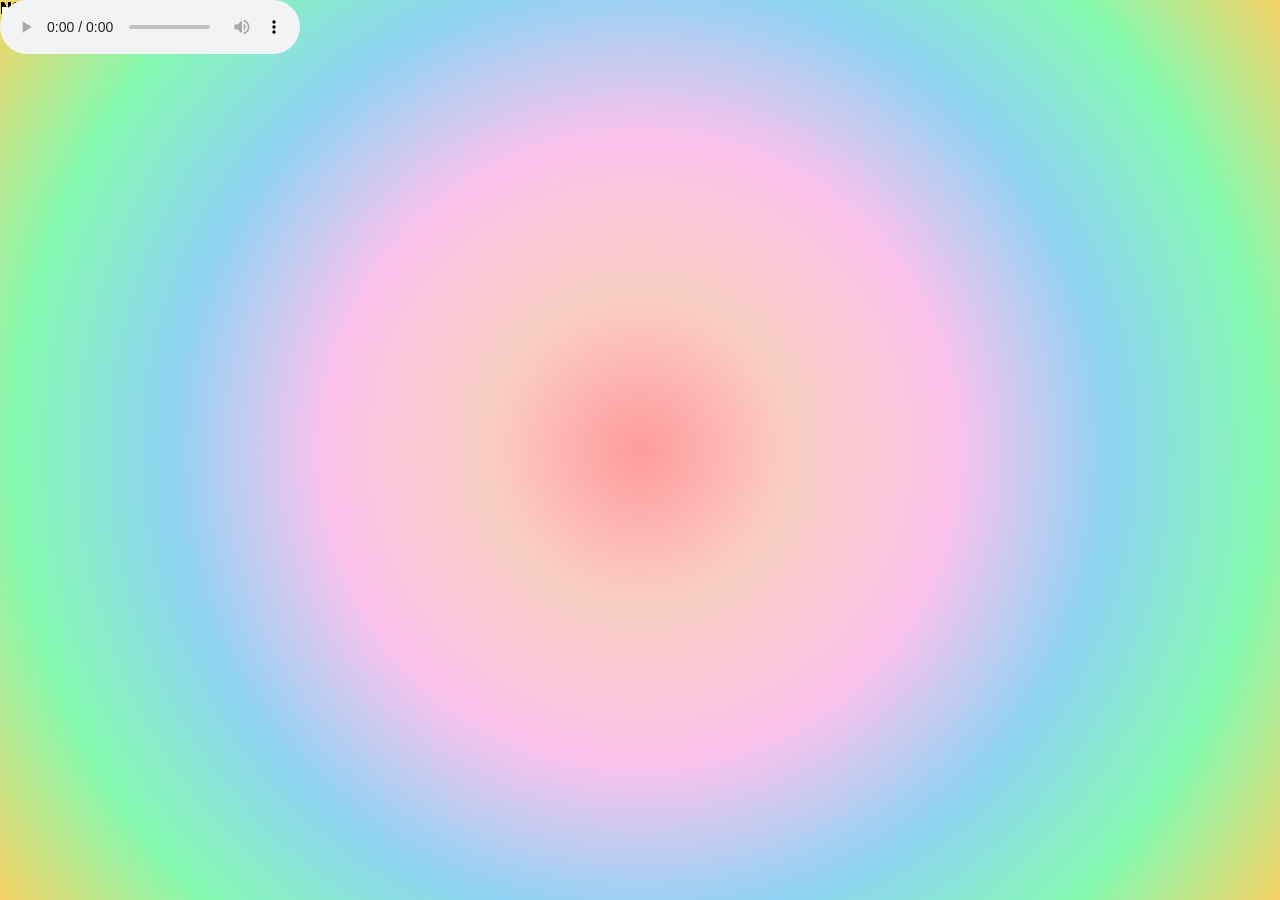
==== eta/index.html @ aae56ccf "Add files via upload" ====
<html lang="en">
<head>
    <meta charset="UTF-8">
    <meta name="viewport" content="width=device-width, initial-scale=1.0">
    <meta property="og:title" content="NO ETA">
    <meta property="og:description" content="NO ETA">
    <meta property="og:url" content="https://ragnar-es.github.io/eta">
    <meta property="og:type" content="website">
    <title>NO ETA</title>
	<script>
	window.onload = function() {
		var context = new AudioContext();
	}
	</script>
    <style>
        body {
            margin: 0;
            overflow: hidden;
            display: flex;
            justify-content: center;
            align-items: center;
            background: radial-gradient(circle, #ff9a9e, #fad0c4, #fbc2eb, #8fd3f4, #84fab0, #f6d365);
            height: 100vh;
            font-family: 'Comic Sans MS', sans-serif; /* Pour le chaos visuel */
        }

        .container {
            position: relative;
            width: 100%;
            height: 100%;
        }

        /* NO ETA chaos */
        .no-eta-chaos {
            position: absolute;
            font-weight: bold;
            white-space: nowrap;
            animation: chaos 5s infinite linear, spin 10s infinite ease-in-out;
            transform-origin: center;
        }

        @keyframes chaos {
            0% {
                top: 50%;
                left: 50%;
                transform: translate(-50%, -50%) rotate(0deg);
                font-size: 20px;
                color: hsl(0, 100%, 50%);
            }
            15% {
                top: 10%;
                left: 80%;
                transform: translate(-50%, -50%) rotate(90deg);
                font-size: 80px;
                color: hsl(90, 100%, 50%);
            }
            30% {
                top: 80%;
                left: 10%;
                transform: translate(-50%, -50%) rotate(-45deg);
                font-size: 200px;
                color: hsl(180, 100%, 50%);
            }
            45% {
                top: 20%;
                left: 10%; /* Ajout pour équilibrer le chaos à gauche */
                transform: translate(-50%, -50%) rotate(180deg);
                font-size: 40px;
                color: hsl(270, 100%, 50%);
            }
            60% {
                top: 70%;
                left: 90%;
                transform: translate(-50%, -50%) rotate(-90deg);
                font-size: 120px;
                color: hsl(360, 100%, 50%);
            }
            75% {
                top: 40%;
                left: 30%; /* Ajout pour équilibrer à gauche */
                transform: translate(-50%, -50%) rotate(270deg);
                font-size: 60px;
                color: hsl(45, 100%, 50%);
            }
            100% {
                top: 50%;
                left: 50%;
                transform: translate(-50%, -50%) rotate(0deg);
                font-size: 20px;
                color: hsl(0, 100%, 50%);
            }
        }

        @keyframes spin {
            0% {
                transform: rotate(0deg) scale(1);
            }
            25% {
                transform: rotate(180deg) scale(1.2);
            }
            50% {
                transform: rotate(360deg) scale(0.8);
            }
            75% {
                transform: rotate(540deg) scale(1.5);
            }
            100% {
                transform: rotate(720deg) scale(1);
            }
        }

        /* NO ETA DVD bounce */
        .no-eta-dvd {
            position: absolute;
            font-size: 30px;
            font-weight: bold;
            color: white;
            animation: dvd-bounce 3s infinite linear;
        }

        @keyframes dvd-bounce {
            0% {
                top: 0;
                left: 0;
                color: hsl(0, 100%, 50%);
            }
            25% {
                top: 0;
                left: 90%;
                color: hsl(90, 100%, 50%);
            }
            50% {
                top: 90%;
                left: 90%;
                color: hsl(180, 100%, 50%);
            }
            75% {
                top: 90%;
                left: 0;
                color: hsl(270, 100%, 50%);
            }
            100% {
                top: 0;
                left: 0;
                color: hsl(360, 100%, 50%);
            }
        }
    </style>
</head>
<body>
    <div class="container">
        <!-- Multiples "NO ETA" pour chaos -->
        <div class="no-eta-chaos" style="animation-delay: 0s;">NO ETA</div>
        <div class="no-eta-chaos" style="animation-delay: 1s;">NO ETA</div>
        <div class="no-eta-chaos" style="animation-delay: 2s;">NO ETA</div>
        <div class="no-eta-chaos" style="animation-delay: 3s;">NO ETA</div>
        <div class="no-eta-chaos" style="animation-delay: 4s;">NO ETA</div>

        <!-- NO ETA DVD Bounce -->
        <div class="no-eta-dvd" style="animation-delay: 0s;">NO ETA</div>
        <div class="no-eta-dvd" style="animation-delay: 0.5s;">NO ETA</div>
        <div class="no-eta-dvd" style="animation-delay: 1s;">NO ETA</div>
		<audio controls autoplay><source src="NO_ETA.mp3" type="audio/mpeg">Yourbrower</audio>
    </div>
</body>
</html>
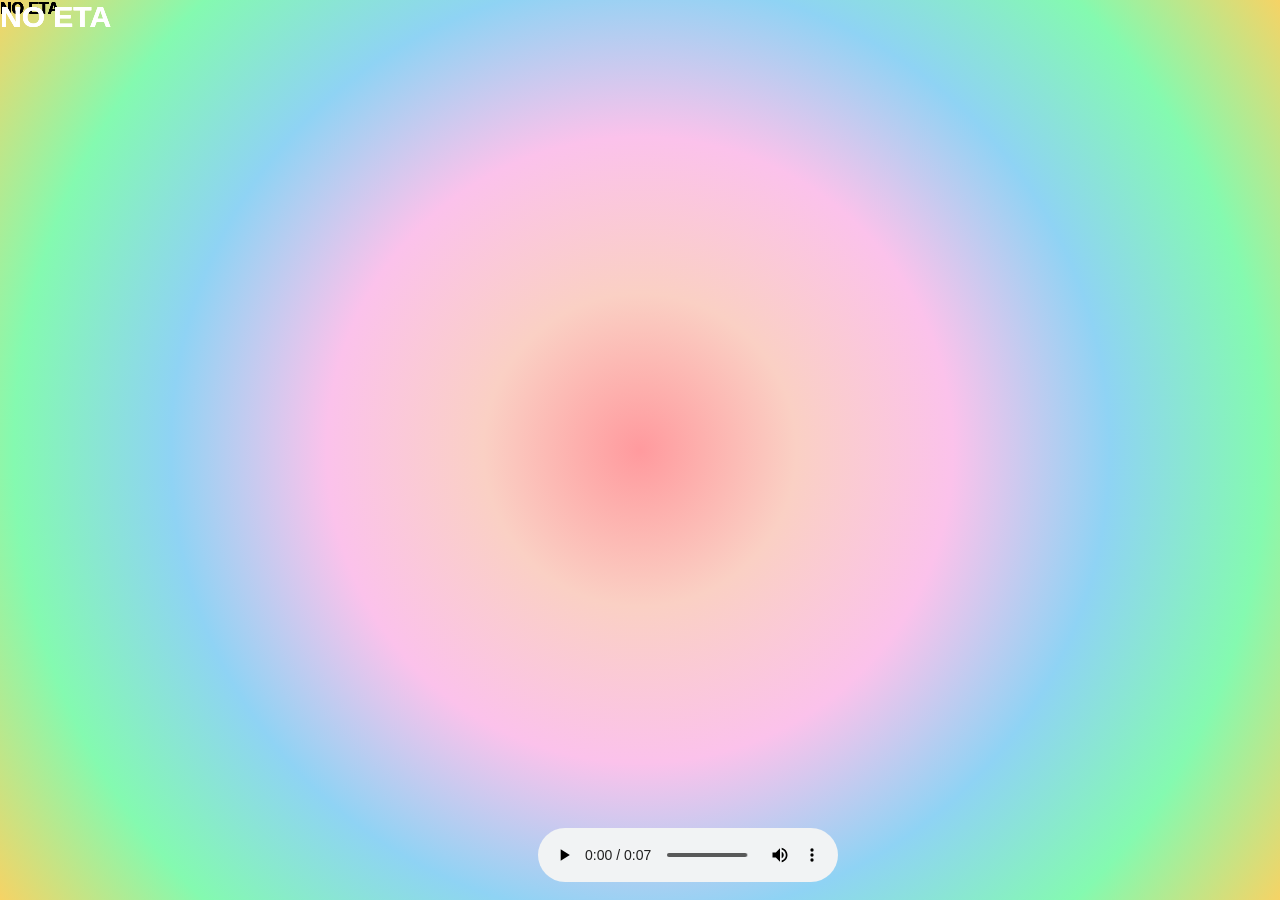
==== commit 6dd42736: "Add files via upload" ====
--- a/eta/index.html
+++ b/eta/index.html
@@ -7,11 +7,6 @@
     <meta property="og:url" content="https://ragnar-es.github.io/eta">
     <meta property="og:type" content="website">
     <title>NO ETA</title>
-	<script>
-	window.onload = function() {
-		var context = new AudioContext();
-	}
-	</script>
     <style>
         body {
             margin: 0;
@@ -118,6 +113,11 @@
             animation: dvd-bounce 3s infinite linear;
         }
 
+		.audio {
+			position:absolute;
+			bottom:2%;
+			left:42%;
+		}
         @keyframes dvd-bounce {
             0% {
                 top: 0;
@@ -160,7 +160,7 @@
         <div class="no-eta-dvd" style="animation-delay: 0s;">NO ETA</div>
         <div class="no-eta-dvd" style="animation-delay: 0.5s;">NO ETA</div>
         <div class="no-eta-dvd" style="animation-delay: 1s;">NO ETA</div>
-		<audio controls autoplay><source src="NO_ETA.mp3" type="audio/mpeg">Yourbrower</audio>
+		<div class="audio"><audio controls loop><source src="NO_ETA.mp3" type="audio/mpeg"></audio></div>
     </div>
 </body>
 </html>
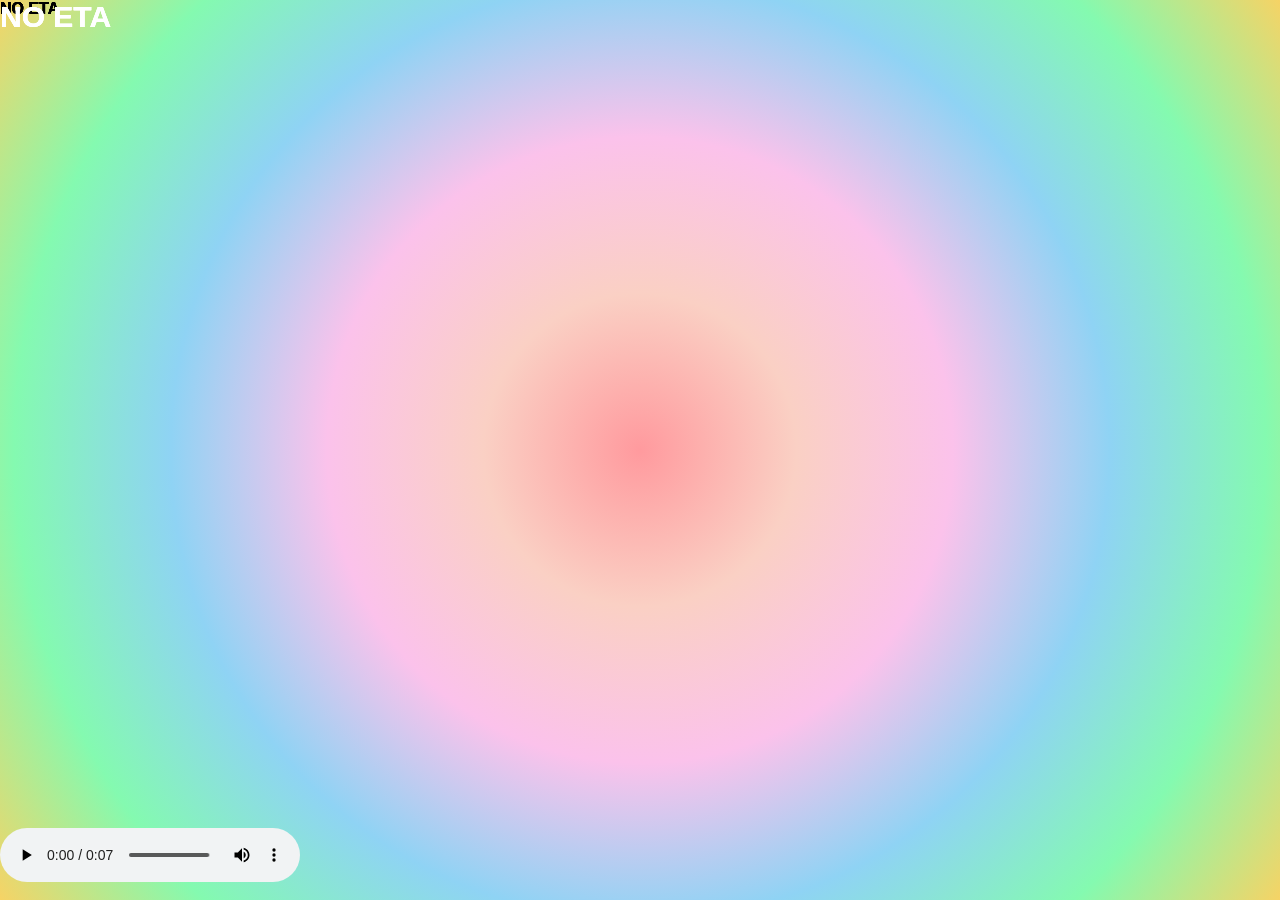
==== commit 804a9606: "Update index.html" ====
--- a/eta/index.html
+++ b/eta/index.html
@@ -113,11 +113,10 @@
             animation: dvd-bounce 3s infinite linear;
         }
 
-		.audio {
-			position:absolute;
-			bottom:2%;
-			left:42%;
-		}
+	.audio {
+	    position:absolute;
+	    bottom:2%;
+	}
         @keyframes dvd-bounce {
             0% {
                 top: 0;
@@ -163,4 +162,4 @@
 		<div class="audio"><audio controls loop><source src="NO_ETA.mp3" type="audio/mpeg"></audio></div>
     </div>
 </body>
-</html>+</html>
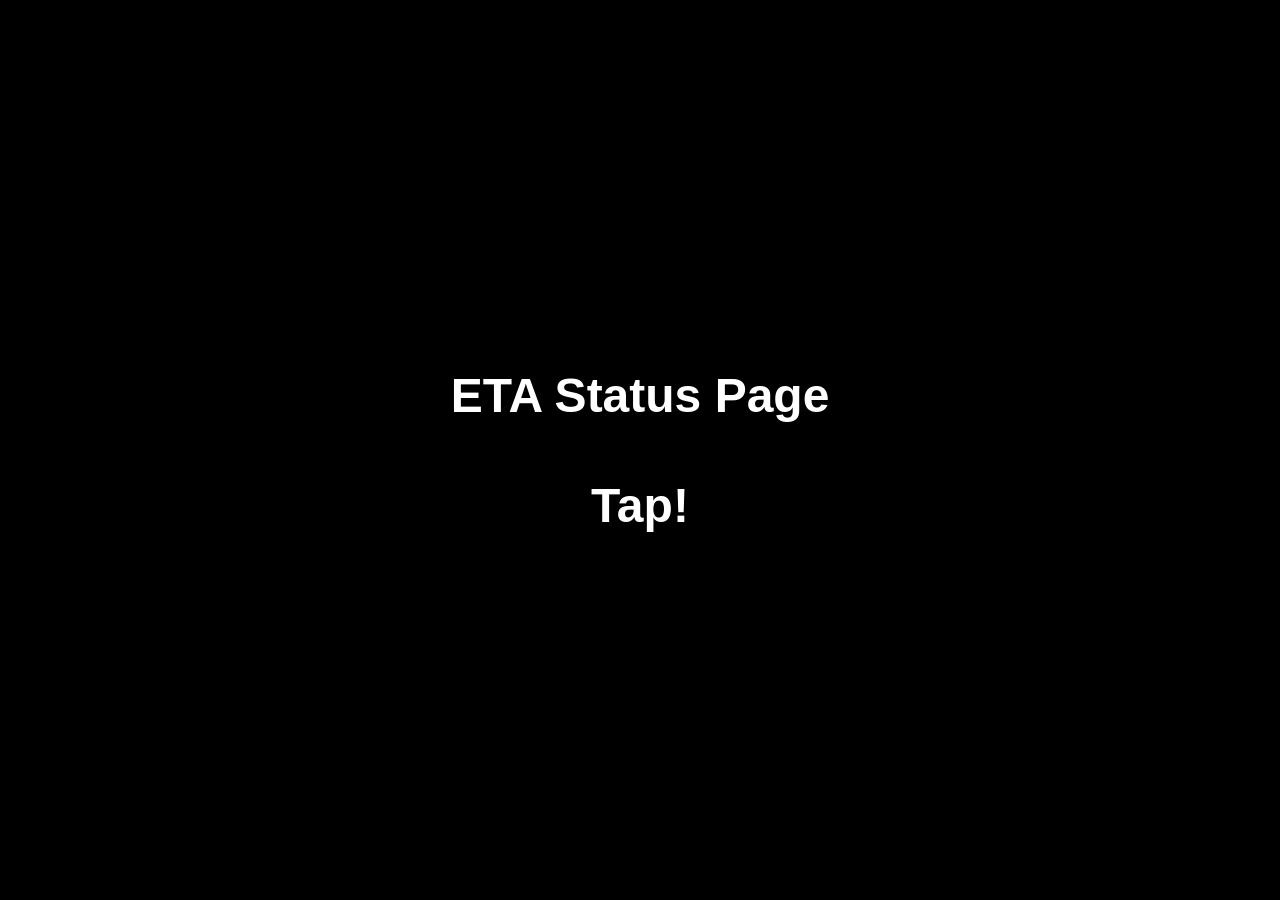
==== commit ad67b93e: "Update index.html" ====
--- a/eta/index.html
+++ b/eta/index.html
@@ -1,165 +1,82 @@
-<html lang="en">
+<html>
 <head>
     <meta charset="UTF-8">
     <meta name="viewport" content="width=device-width, initial-scale=1.0">
-    <meta property="og:title" content="NO ETA">
-    <meta property="og:description" content="NO ETA">
-    <meta property="og:url" content="https://ragnar-es.github.io/eta">
-    <meta property="og:type" content="website">
-    <title>NO ETA</title>
+    <title>ETA Status Page</title>
     <style>
         body {
             margin: 0;
+            height: 100vh;
             overflow: hidden;
+            background-color: black;
+            display: flex;
+            flex-direction: column;
+            font-family: Arial, sans-serif;
+        }
+        .capa1, .capa2 {
+            position: absolute;
+            top: 0;
+            left: 0;
+            width: 100%;
+            height: 100%;
             display: flex;
             justify-content: center;
             align-items: center;
-            background: radial-gradient(circle, #ff9a9e, #fad0c4, #fbc2eb, #8fd3f4, #84fab0, #f6d365);
-            height: 100vh;
-            font-family: 'Comic Sans MS', sans-serif; /* Pour le chaos visuel */
+            transition: opacity 1s ease-in-out;
         }
-
-        .container {
-            position: relative;
+        .capa1 {
+            background-color: black;
+            color: white;
+            z-index: 2;
+            cursor: default;
+        }
+        .capa2 {
+            background-color: transparent;
+            opacity: 0;
+            pointer-events: none;
+        }
+        h1 {
+            font-size: 3rem;
+            opacity: 0;
+            transition: opacity 1.5s ease-in-out;
+        }
+        .capa1.loaded h1 {
+            opacity: 1;
+        }
+        iframe {
             width: 100%;
             height: 100%;
-        }
-
-        /* NO ETA chaos */
-        .no-eta-chaos {
-            position: absolute;
-            font-weight: bold;
-            white-space: nowrap;
-            animation: chaos 5s infinite linear, spin 10s infinite ease-in-out;
-            transform-origin: center;
-        }
-
-        @keyframes chaos {
-            0% {
-                top: 50%;
-                left: 50%;
-                transform: translate(-50%, -50%) rotate(0deg);
-                font-size: 20px;
-                color: hsl(0, 100%, 50%);
-            }
-            15% {
-                top: 10%;
-                left: 80%;
-                transform: translate(-50%, -50%) rotate(90deg);
-                font-size: 80px;
-                color: hsl(90, 100%, 50%);
-            }
-            30% {
-                top: 80%;
-                left: 10%;
-                transform: translate(-50%, -50%) rotate(-45deg);
-                font-size: 200px;
-                color: hsl(180, 100%, 50%);
-            }
-            45% {
-                top: 20%;
-                left: 10%; /* Ajout pour équilibrer le chaos à gauche */
-                transform: translate(-50%, -50%) rotate(180deg);
-                font-size: 40px;
-                color: hsl(270, 100%, 50%);
-            }
-            60% {
-                top: 70%;
-                left: 90%;
-                transform: translate(-50%, -50%) rotate(-90deg);
-                font-size: 120px;
-                color: hsl(360, 100%, 50%);
-            }
-            75% {
-                top: 40%;
-                left: 30%; /* Ajout pour équilibrer à gauche */
-                transform: translate(-50%, -50%) rotate(270deg);
-                font-size: 60px;
-                color: hsl(45, 100%, 50%);
-            }
-            100% {
-                top: 50%;
-                left: 50%;
-                transform: translate(-50%, -50%) rotate(0deg);
-                font-size: 20px;
-                color: hsl(0, 100%, 50%);
-            }
-        }
-
-        @keyframes spin {
-            0% {
-                transform: rotate(0deg) scale(1);
-            }
-            25% {
-                transform: rotate(180deg) scale(1.2);
-            }
-            50% {
-                transform: rotate(360deg) scale(0.8);
-            }
-            75% {
-                transform: rotate(540deg) scale(1.5);
-            }
-            100% {
-                transform: rotate(720deg) scale(1);
-            }
-        }
-
-        /* NO ETA DVD bounce */
-        .no-eta-dvd {
-            position: absolute;
-            font-size: 30px;
-            font-weight: bold;
-            color: white;
-            animation: dvd-bounce 3s infinite linear;
-        }
-
-	.audio {
-	    position:absolute;
-	    bottom:2%;
-	}
-        @keyframes dvd-bounce {
-            0% {
-                top: 0;
-                left: 0;
-                color: hsl(0, 100%, 50%);
-            }
-            25% {
-                top: 0;
-                left: 90%;
-                color: hsl(90, 100%, 50%);
-            }
-            50% {
-                top: 90%;
-                left: 90%;
-                color: hsl(180, 100%, 50%);
-            }
-            75% {
-                top: 90%;
-                left: 0;
-                color: hsl(270, 100%, 50%);
-            }
-            100% {
-                top: 0;
-                left: 0;
-                color: hsl(360, 100%, 50%);
-            }
+            border: none;
         }
     </style>
+    <script>
+        window.addEventListener('load', () => {
+            document.querySelector('.capa1').classList.add('loaded');
+        });
+
+        window.addEventListener('click', () => {
+            const capa1 = document.querySelector('.capa1');
+            const capa2 = document.querySelector('.capa2');
+            const audio = document.getElementById('audio');
+
+            // Transición entre capas
+            capa1.style.opacity = '0';
+            capa1.style.pointerEvents = 'none';
+            setTimeout(() => {
+                capa2.style.opacity = '1';
+                capa2.style.pointerEvents = 'auto';
+                audio.play();
+            }, 1500);
+        });
+    </script>
 </head>
 <body>
-    <div class="container">
-        <!-- Multiples "NO ETA" pour chaos -->
-        <div class="no-eta-chaos" style="animation-delay: 0s;">NO ETA</div>
-        <div class="no-eta-chaos" style="animation-delay: 1s;">NO ETA</div>
-        <div class="no-eta-chaos" style="animation-delay: 2s;">NO ETA</div>
-        <div class="no-eta-chaos" style="animation-delay: 3s;">NO ETA</div>
-        <div class="no-eta-chaos" style="animation-delay: 4s;">NO ETA</div>
-
-        <!-- NO ETA DVD Bounce -->
-        <div class="no-eta-dvd" style="animation-delay: 0s;">NO ETA</div>
-        <div class="no-eta-dvd" style="animation-delay: 0.5s;">NO ETA</div>
-        <div class="no-eta-dvd" style="animation-delay: 1s;">NO ETA</div>
-		<div class="audio"><audio controls loop><source src="NO_ETA.mp3" type="audio/mpeg"></audio></div>
+    <div class="capa1">
+        <h1><center>ETA Status Page<br><br>Tap!</center></h1>
+    </div>
+    <div class="capa2">
+        <iframe src="NO_ETA.html"></iframe>
+        <audio id="audio" src="NO_ETA.mp3" loop></audio>
     </div>
 </body>
 </html>
